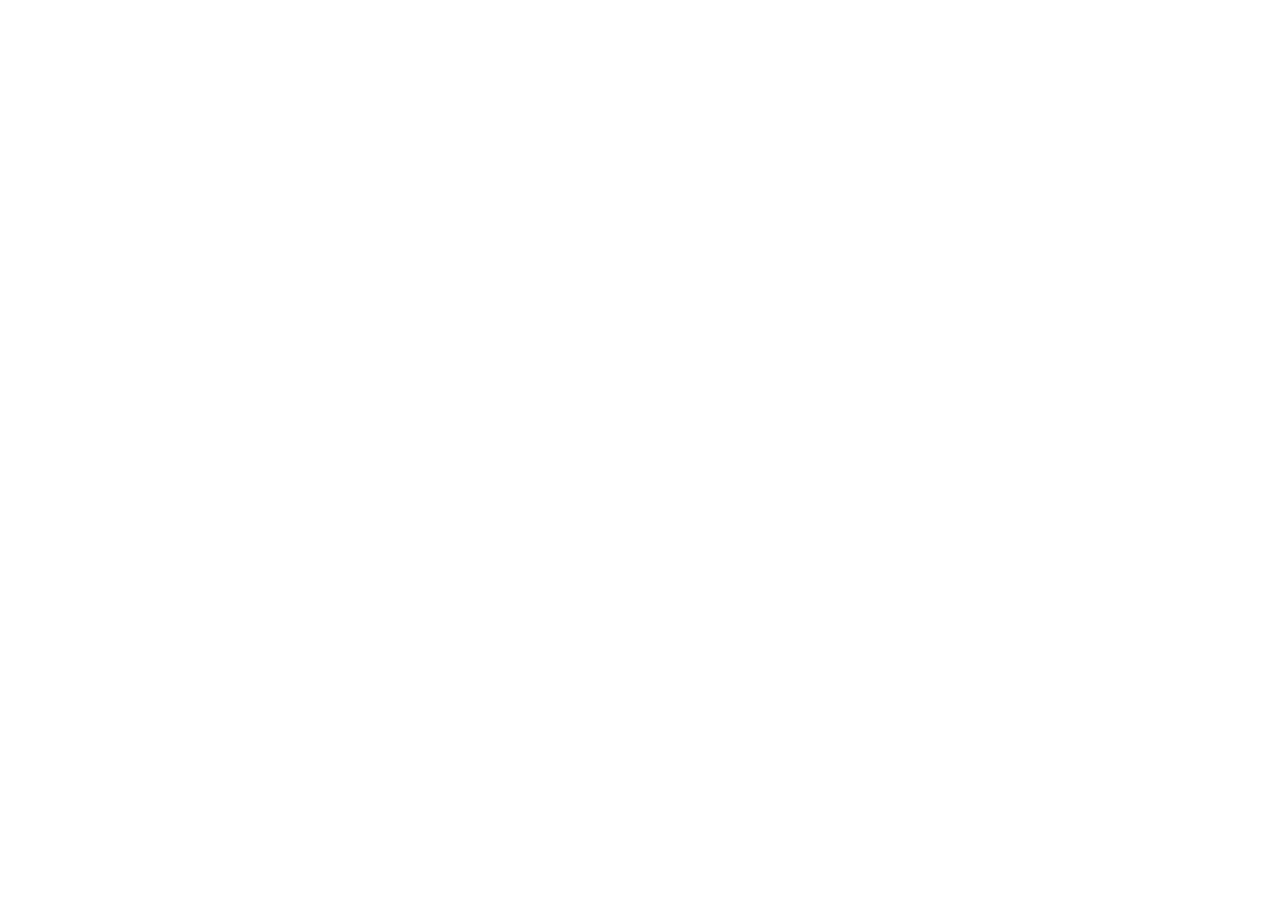
==== Task/index.html @ afe91a7d "my Work" ====
<!DOCTYPE html>
<html lang="en">
    <head>
        <meta charset="UTF-8">
        <meta name="viewport" content="width=device-width, initial-scale=1.0">
        <title>Watch</title>
        <link rel="stylesheet" href="style.css">
    </head>
    <body>

        <script src="index.js"></script>
    </body>
</html>
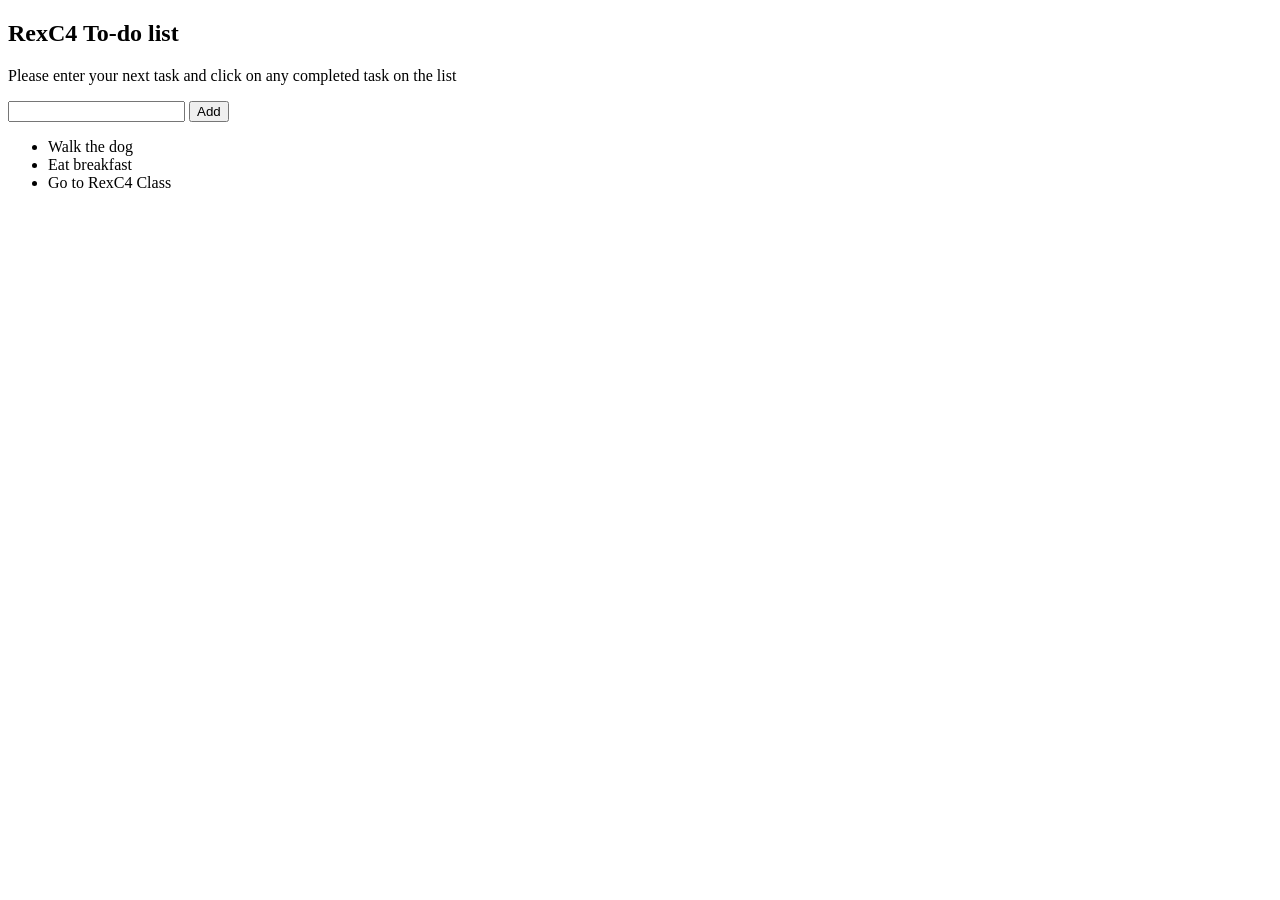
==== commit 5c03fbe5: ""To-do"" ====
--- a/Task/index.html
+++ b/Task/index.html
@@ -3,11 +3,27 @@
     <head>
         <meta charset="UTF-8">
         <meta name="viewport" content="width=device-width, initial-scale=1.0">
-        <title>Watch</title>
+        <title>Task</title>
         <link rel="stylesheet" href="style.css">
     </head>
     <body>
 
+        <div class="container">
+            <h2>RexC4 To-do list</h2>
+            <p>Please enter your next task and click on any completed task on the list</p>
+            <div class="display">
+                <input type="text" required id="myInput" >
+            <button onclick="myBtn()">Add</button>
+            </div>
+            
+            <ul class="list" id="myList">
+                <li>Walk the dog</li>
+                <li>Eat breakfast</li>
+                <li>Go to RexC4 Class</li>
+
+            
+            </ul>
+        </div>
         <script src="index.js"></script>
     </body>
 </html>
